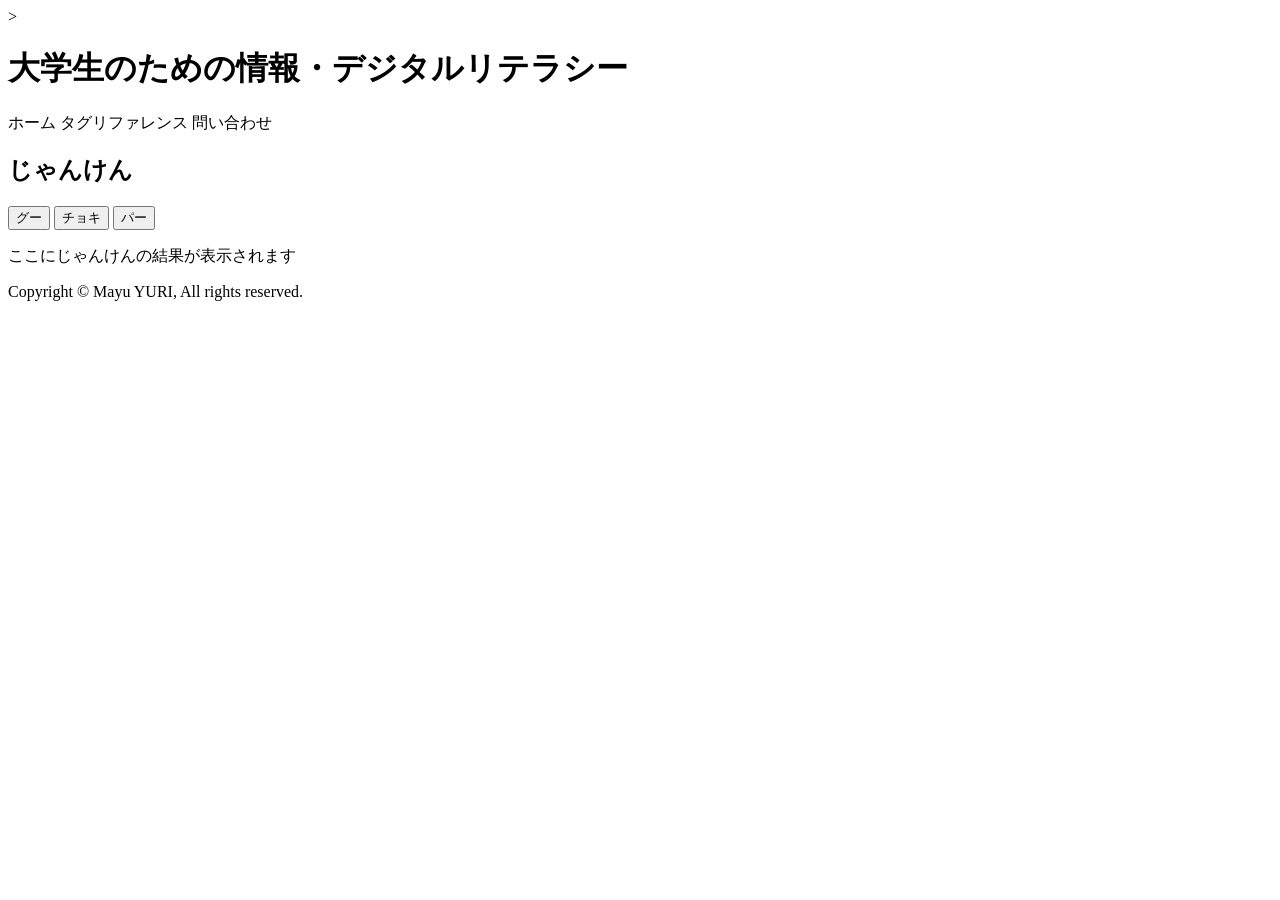
==== index.html @ 2b0a7222 "最終課題のページ公開テスト" ====
<!DOCTYPE html>
<html lang="en">

<!-- headタグ：　ページ全体の付加情報を記述するためのタグ -->

<head>

    <meta charset="UTF-8">

    <meta name="viewport" content="width=device-width, initial-scale=1.0">

    <meta name="author" content="Mayu YURI">
    >
    <meta name="keywords" content="html, css, javascript">

    <!-- javascriptをheadタグ内で読み込む場合はdefer属性を使う -->
    <script src="./js/main.js" defer></script>

    <title>第11回　大学生のための情報リテラシー</title>

</head>


<body>

    <header>
        <!-- h1-6 : 見出し、章、節、項のような文書構造に合わせた見出し -->
        <h1>大学生のための情報・デジタルリテラシー</h1>
        <nav>
            ホーム
            タグリファレンス
            問い合わせ
        </nav>
    </header>

    <main>
        <section>
            <h2>じゃんけん</h2>

            <!-- HTMLからjavascriptの関数を実行する -->
            <!-- ボタンとonclick属性を使う-->
            <button onclick="janken(0)">グー</button>
            <button onclick="janken(1)">チョキ</button>
            <button onclick="janken(2)">パー</button>
            




            <!-- じゃんけんの結果を表示 -->
            <p id="result">ここにじゃんけんの結果が表示されます</p>

        </section>

    </main>


    <footer>
        Copyright &copy; Mayu YURI, All rights reserved.
    </footer>


    <!-- HTMLファイルに直接JavaScriptを記述する場合 -->
    <script>
        // // alert関数：　ブラウザポップアップを表示する関数
        // // alert("Hello, World!");

        // // HTMLをjavaScriptで操作する
        // const p = document.querySelector("p");
        // p.textContent = "Hello World!";

        // // ブラウザコンソールにログとして出力する関数
        // console.log("Hello World!");
    </script>

    <!-- <script src="./js/main.js"></script> -->

</body>

</html>
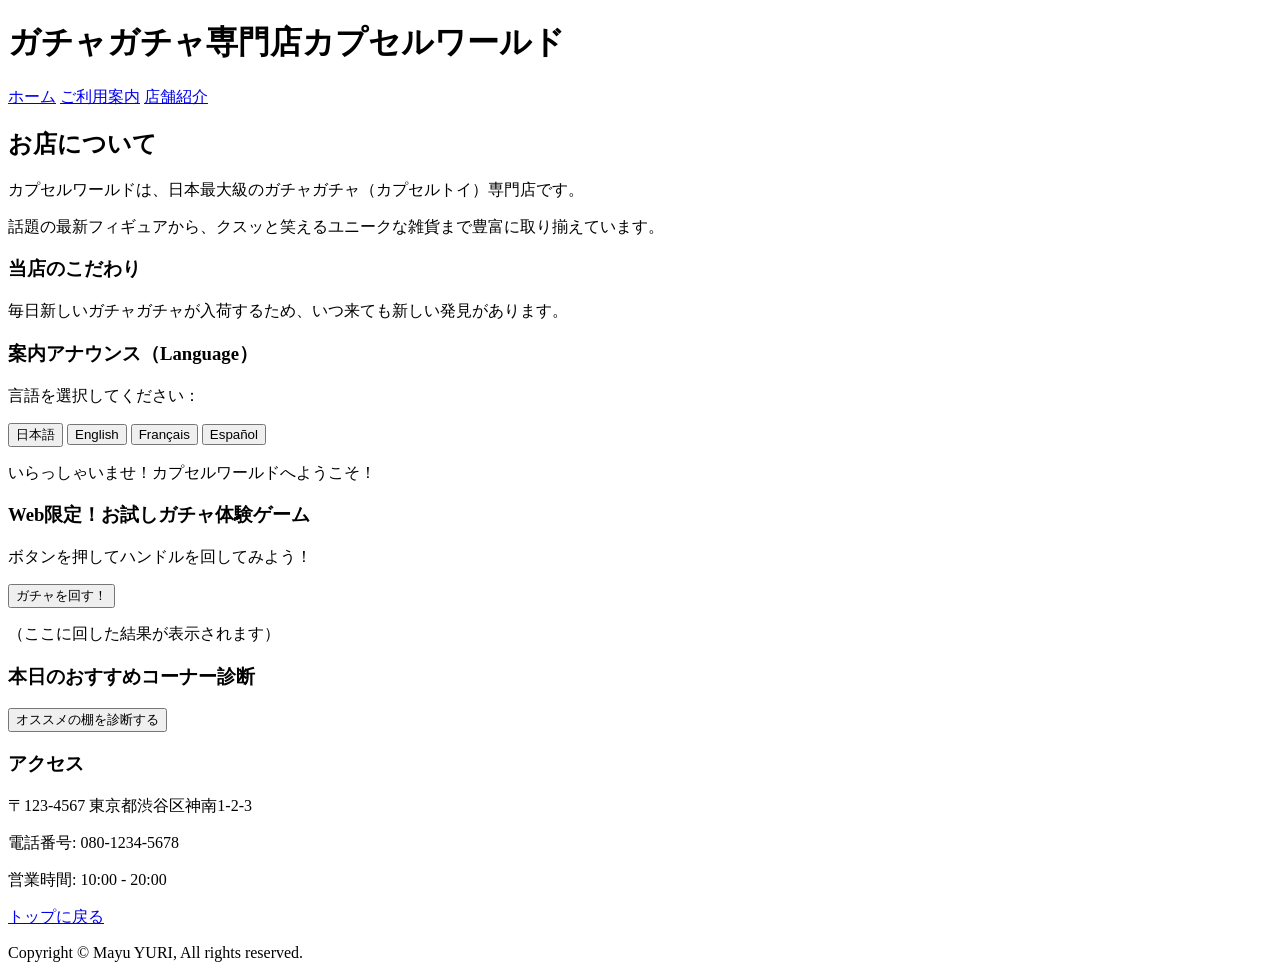
==== commit 06cfcfb2: "情報リテラシー　最終課題" ====
--- a/index.html
+++ b/index.html
@@ -1,80 +1,84 @@
 <!DOCTYPE html>
-<html lang="en">
-
-<!-- headタグ：　ページ全体の付加情報を記述するためのタグ -->
+<html lang="ja">
 
 <head>
+    <meta charset="UTF-8">
+    <meta name="viewport" content="width=device-width, initial-scale=1.0">
+    <meta name="author" content="Mayu YURI">
+    <meta name="keywords" content="html, css, javascript">
+    <title>ホーム | ガチャガチャ専門店カプセルワールド</title>
 
-    <meta charset="UTF-8">
-
-    <meta name="viewport" content="width=device-width, initial-scale=1.0">
-
-    <meta name="author" content="Mayu YURI">
-    >
-    <meta name="keywords" content="html, css, javascript">
-
-    <!-- javascriptをheadタグ内で読み込む場合はdefer属性を使う -->
-    <script src="./js/main.js" defer></script>
-
-    <title>第11回　大学生のための情報リテラシー</title>
+    <link rel="stylesheet" href="CSS/style.css">
 
 </head>
-
 
 <body>
 
     <header>
-        <!-- h1-6 : 見出し、章、節、項のような文書構造に合わせた見出し -->
-        <h1>大学生のための情報・デジタルリテラシー</h1>
-        <nav>
-            ホーム
-            タグリファレンス
-            問い合わせ
-        </nav>
+        <div id="atama"></div>
+        <h1>ガチャガチャ専門店カプセルワールド</h1>
     </header>
+
+    <nav>
+        <a href="index.html" target="_self">ホーム</a>
+        <a href="table_list.html" target="_self">ご利用案内</a>
+        <a href="Sankome_index.html" target="_self">店舗紹介</a>
+    </nav>
 
     <main>
         <section>
-            <h2>じゃんけん</h2>
+            <h2>お店について</h2>
+            <div>
+                <p>カプセルワールドは、日本最大級のガチャガチャ（カプセルトイ）専門店です。</p>
+                <p>話題の最新フィギュアから、クスッと笑えるユニークな雑貨まで豊富に取り揃えています。</p>
+            </div>
 
-            <!-- HTMLからjavascriptの関数を実行する -->
-            <!-- ボタンとonclick属性を使う-->
-            <button onclick="janken(0)">グー</button>
-            <button onclick="janken(1)">チョキ</button>
-            <button onclick="janken(2)">パー</button>
-            
+            <section>
+                <h3>当店のこだわり</h3>
+                <p>毎日新しいガチャガチャが入荷するため、いつ来ても新しい発見があります。</p>
+            </section>
 
+            <!-- JS連携：メッセージ切り替え -->
+            <section>
+                <h3>案内アナウンス（Language）</h3>
+                <p>言語を選択してください：</p>
+                <button onclick="changeWelcomeMessage(0)">日本語</button>
+                <button onclick="changeWelcomeMessage(1)">English</button>
+                <button onclick="changeWelcomeMessage(2)">Français</button>
+                <button onclick="changeWelcomeMessage(3)">Español</button>
+                <p id="say_hello">いらっしゃいませ！カプセルワールドへようこそ！</p>
+            </section>
 
+            <section>
+                <h3>Web限定！お試しガチャ体験ゲーム</h3>
+                <p>ボタンを押してハンドルを回してみよう！</p>
+                <button onclick="playGachaGame()">ガチャを回す！</button>
 
+                <p id="result">（ここに回した結果が表示されます）</p>
+            </section>
 
-            <!-- じゃんけんの結果を表示 -->
-            <p id="result">ここにじゃんけんの結果が表示されます</p>
-
+            <!-- JS連携：おすすめコーナー診断 -->
+            <section>
+                <h3>本日のおすすめコーナー診断</h3>
+                <button onclick="diagnoseArea()">オススメの棚を診断する</button>
+                <p id="area_recommend"></p>
+            </section>
         </section>
-
     </main>
 
+    <footer>
+        <h3>アクセス</h3>
+        <p>〒123-4567 東京都渋谷区神南1-2-3</p>
+        <p>電話番号: 080-1234-5678</p>
+        <p>営業時間: 10:00 - 20:00</p>
 
-    <footer>
+        <p><a href="#atama" target="_self">トップに戻る</a></p>
+
         Copyright &copy; Mayu YURI, All rights reserved.
     </footer>
 
-
-    <!-- HTMLファイルに直接JavaScriptを記述する場合 -->
-    <script>
-        // // alert関数：　ブラウザポップアップを表示する関数
-        // // alert("Hello, World!");
-
-        // // HTMLをjavaScriptで操作する
-        // const p = document.querySelector("p");
-        // p.textContent = "Hello World!";
-
-        // // ブラウザコンソールにログとして出力する関数
-        // console.log("Hello World!");
-    </script>
-
-    <!-- <script src="./js/main.js"></script> -->
-
+    <!-- JSフォルダの中の main.js を読み込む -->
+    <script src="JS/main_1.js"></script>
 </body>
 
 </html>
